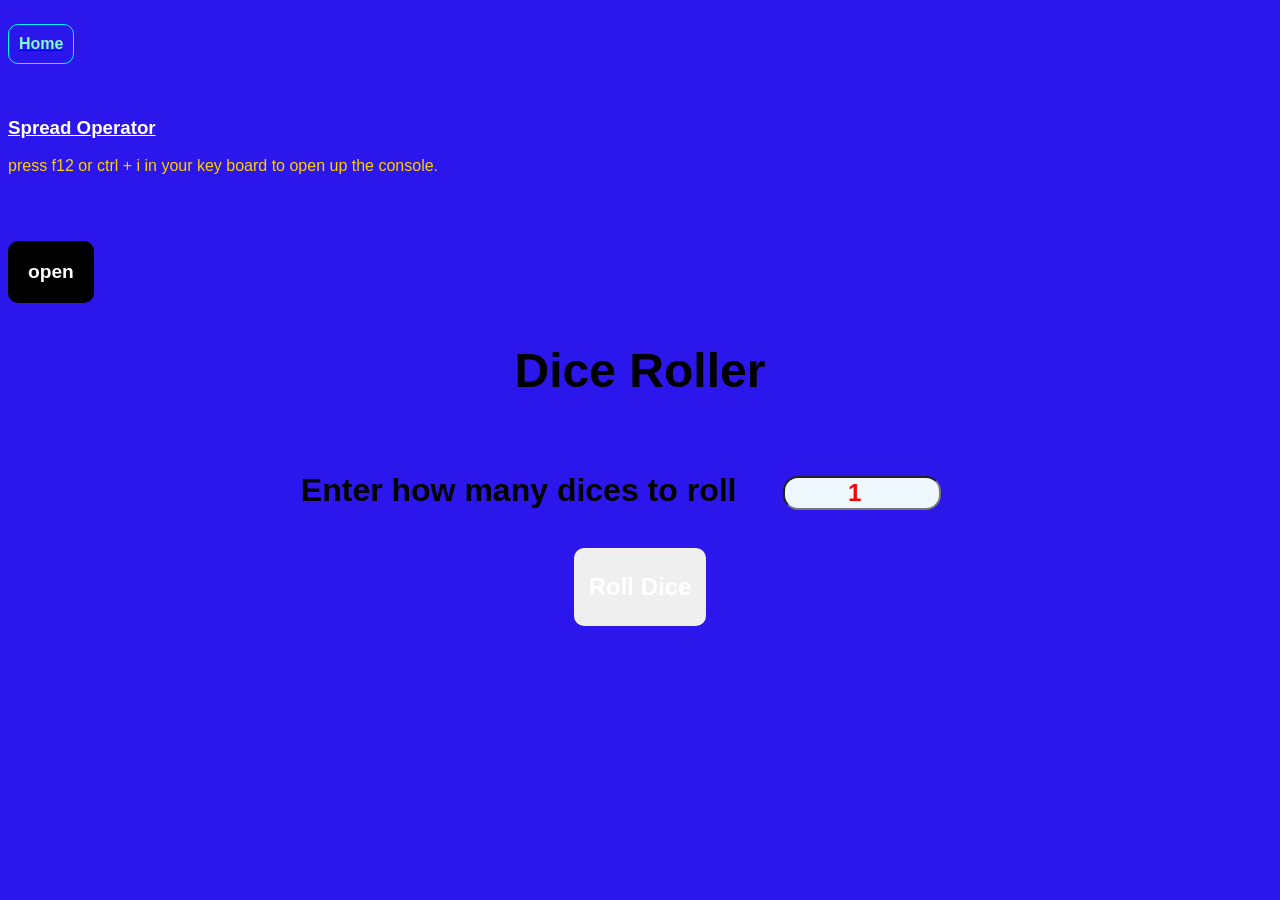
==== index2.html @ 5928f15a "initial commit" ====
<!DOCTYPE html>
<html lang="en">
<head>
    <meta charset="UTF-8">
    <meta name="viewport" content="width=device-width, initial-scale=1.0">
    <link rel="icon" href="images/ace,sabo,luffy.jpg">
    <link rel="stylesheet" href="style2.css">
    <title>Spread operator</title>
</head>
<body>
    <nav class="Nav"><a href="index.html"><p class="home">Home</p></a></nav>
    <br>
        <h3 class="head">Spread Operator</h3>
        <p style="color: rgb(255, 208, 0);font-family: Arial, Helvetica, sans-serif;font-size: medium;">press f12 or ctrl + i in your key board to open up the console.</p>
        <p id="line"></p><br>
        <button style="background-color: black;color: white;font-size: larger;padding: 20px;margin-top: 10px;" id="button">open</button>

        <br>
        <div class="Dice" id="Dice">
            <h2>Dice Roller</h2>
            <label id="Dice-label">Enter how many dices to roll</label>
            <input type="number" id="numOfDice" value="1" min="1">
            <br>
            <button onclick="rollDice()">Roll Dice</button>
            <div id="Dice-Result"></div>
            <div id="Dice-Images"></div>
            <br>
        </div>
        <script src="script5.js"></script>
        <script src="script7.js"></script>
        <script src="script8.js"></script>
</body>
</html>
---- style2.css ----
body{
    scroll-behavior: smooth;
    background-color: rgb(43, 22, 235);
    scrollbar-width: thin;
    justify-content: center;
    display: flexbox;
    flex-direction: row;
}
.Nav{
    display: flex;
    justify-content: left;
    align-items: flex-start;
}
.home{
    color: aquamarine;
    border: 1px solid rgb(1, 247, 255);
    border-radius: 10px;
    padding: 10px;
    font-family: 'Franklin Gothic Medium', 'Arial Narrow', Arial, sans-serif;
    font-weight: bold;
}

.head{
    font-family: 'Franklin Gothic Medium', 'Arial Narrow', Arial, sans-serif; 
    color:rgb(255, 255, 255);
    text-decoration: underline;
}

#line{
    font-size: large;
    font-family: 'Lucida Sans', 'Lucida Sans Regular', 'Lucida Grande', 'Lucida Sans Unicode', Geneva, Verdana, sans-serif;
    text-align: justify;
    color: rgb(166, 255, 0);
    text-decoration: dashed;
    display: inline-block;
}
#line:hover{
    color: rgb(255, 255, 255);
    border: 2px solid red;
    border-radius: 10px;
    text-decoration: underline;
    font-size: medium;
    padding: 10px;
    text-align: justify;
}

/*For dice roller*/
.Dice{
    text-align: center;
    font-family: 'Gill Sans', 'Gill Sans MT', Calibri, 'Trebuchet MS', sans-serif;
    font-weight: bold;
    font-size: 2rem;
    justify-content: center;
}

input{
    width: 150px;
    font-weight: bold;
    text-align: center;
    font-size: 1.5rem;
    margin: 3%;
    border-radius: 15px;
    background-color: aliceblue;
    color: hsl(0, 100%, 50%);
}

button{
    font-size: 1.5rem;
    padding: 25px 15px;
    font-weight: bold;
    border: none;
    border-radius: 10px;
    background-color: rgb(160, 95%, 50%);
    font-family: Arial, Helvetica, sans-serif;
    color: white;
    cursor: pointer;
}
button:hover{
    background-color: hsl(160, 95%, 60%);
}
button:active{
    background-color: hsl(160, 95%, 70%);
}
label
{
    font-size: 1em;
    font-weight: bold;
}
#Dice-Images img{
    width: 100px;
    margin: 5px;
}
#Dice-Result{
    font-weight: bold;
    margin: 20px;
    text-align: justify;
}
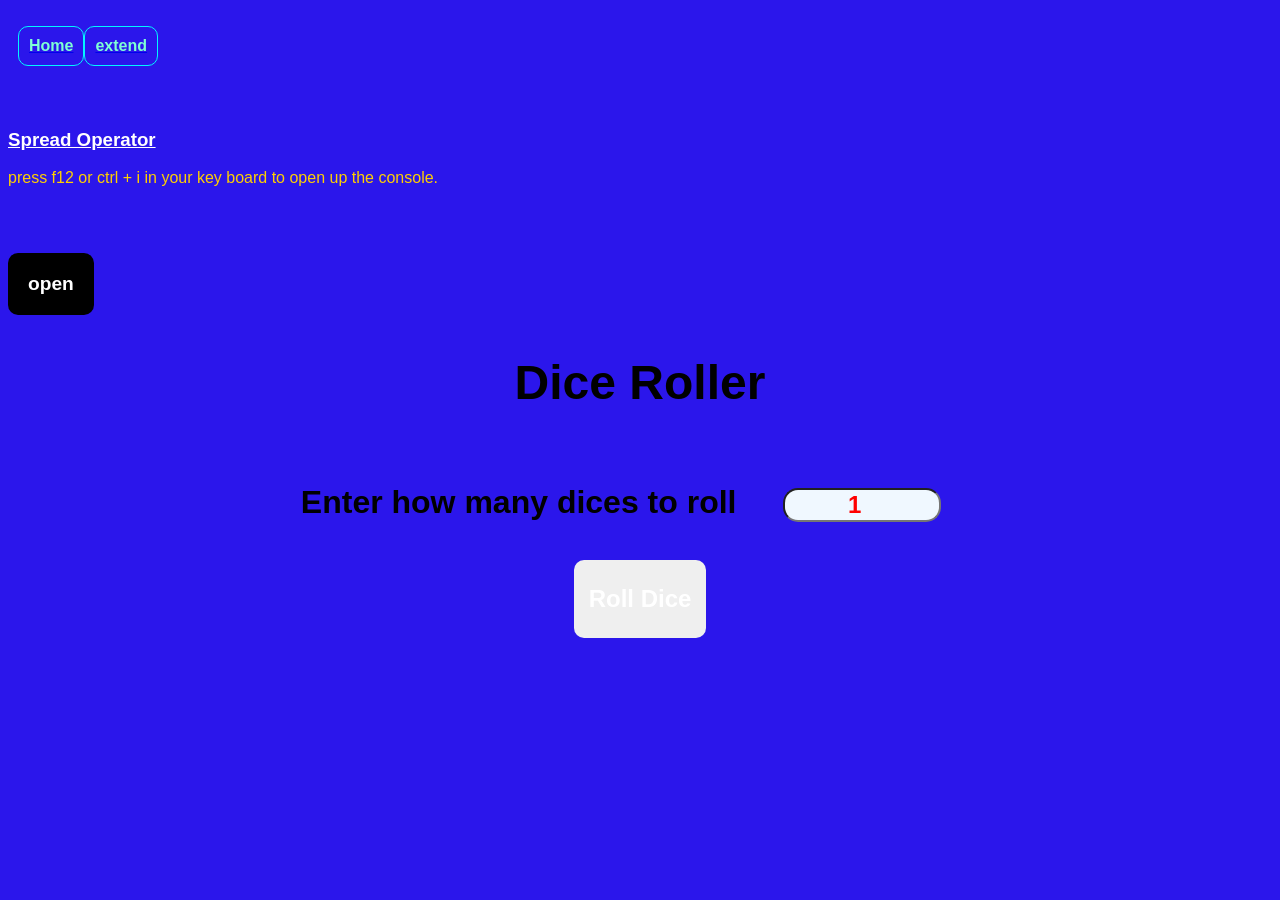
==== commit b8b926e3: "new topics and index guide has added in readme.md file and mapped the each JS file linked to which h" ====
--- a/index2.html
+++ b/index2.html
@@ -8,7 +8,10 @@
     <title>Spread operator</title>
 </head>
 <body>
-    <nav class="Nav"><a href="index.html"><p class="home">Home</p></a></nav>
+    <nav class="Nav">
+        <a href="index.html"><p class="home">Home</p></a>
+        <a href="index3.html"><p class="home">extend</p></a>
+    </nav>
     <br>
         <h3 class="head">Spread Operator</h3>
         <p style="color: rgb(255, 208, 0);font-family: Arial, Helvetica, sans-serif;font-size: medium;">press f12 or ctrl + i in your key board to open up the console.</p>
@@ -28,6 +31,5 @@
         </div>
         <script src="script5.js"></script>
         <script src="script7.js"></script>
-        <script src="script8.js"></script>
 </body>
 </html>
--- a/style2.css
+++ b/style2.css
@@ -9,7 +9,8 @@
 .Nav{
     display: flex;
     justify-content: left;
-    align-items: flex-start;
+    align-items: space-around;
+    margin: 10px;
 }
 .home{
     color: aquamarine;
